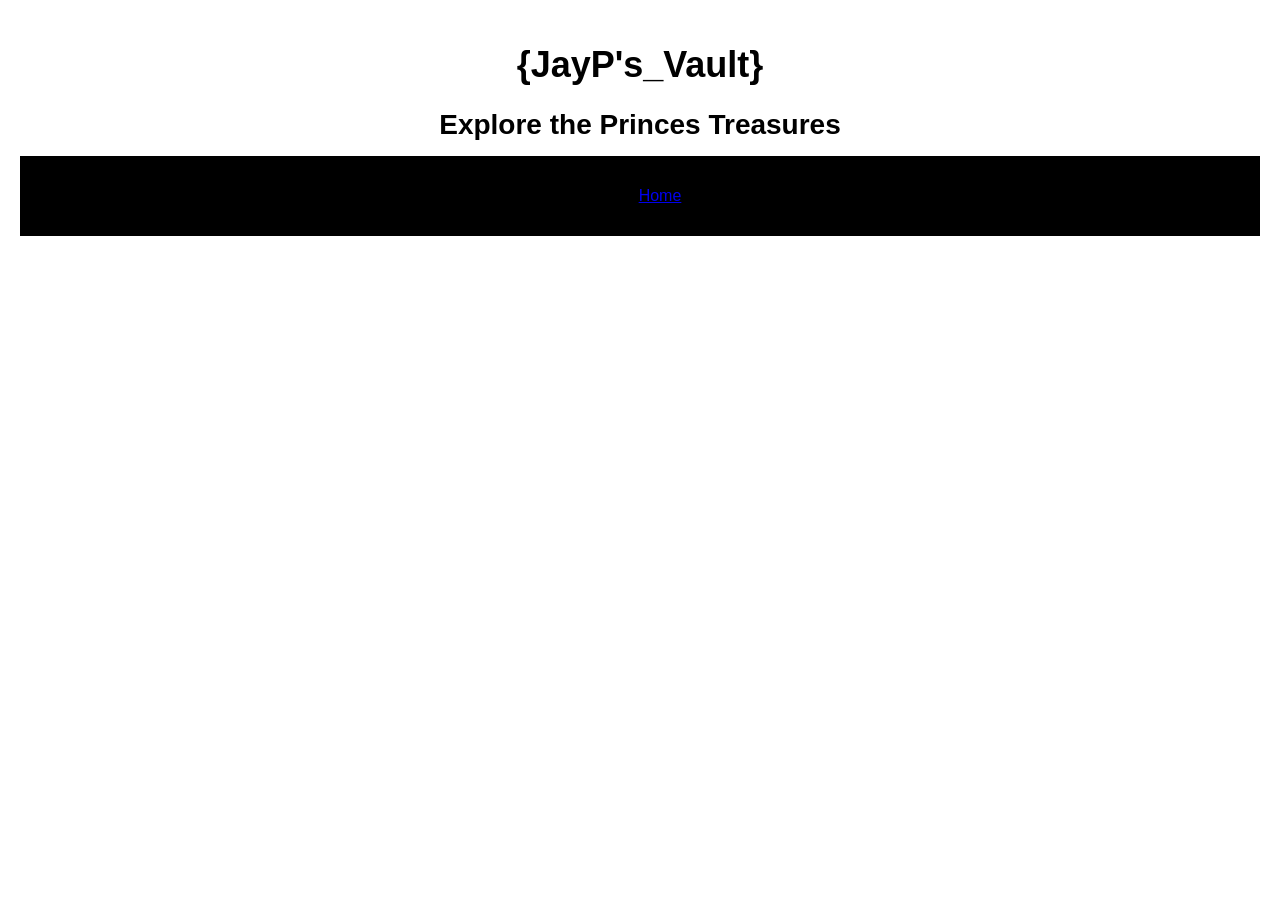
==== buy.html @ b313fbf1 "Update navigation structure in buy.html" ====
<!DOCTYPE html>
<head>
<title>buy.html</title>
<link rel="stylesheet" href="style.css"\>
</head>
<body>
  <h1>{JayP's_Vault}</h1>
  <h2>Explore the Princes Treasures</h2>
<nav class="navbar">
  <ul class="navlink">
    <li><a href="index.html">Home</a></li>
  </ul>
</nav>
</body>
---- style.css ----
body {
    font-family: Arial, sans-serif;
    background-color: dark-green;
}

.navbar {
    background-color: black;
    padding: 15px;
}
.navbar {
    text-align:center;
}
.nav-links {
    display: flex;
    justify-content: center;
    gap: 30px;
    list-style: none;
    margin: 0;
    padding: 0;
}

.nav-links a {
    color: white;
    text-decoration: none;
}
h1{
  color: Black;
  font-size: 36px;
  text-align:center;
  font-family:Arial,Sans Serif;
  margin-bottom: 20px; 
}
  
h2{
  color: Black;
  font-size: 28px;
  text-align: center;
  font-family: Arial, Sans Serif;
  margin-bottom:15px
}
h1, h2{ text-align: center;
     color: black;
      }
body {
    font-family: Arial, sans-serif;
    margin: 0;
    padding: 20px;
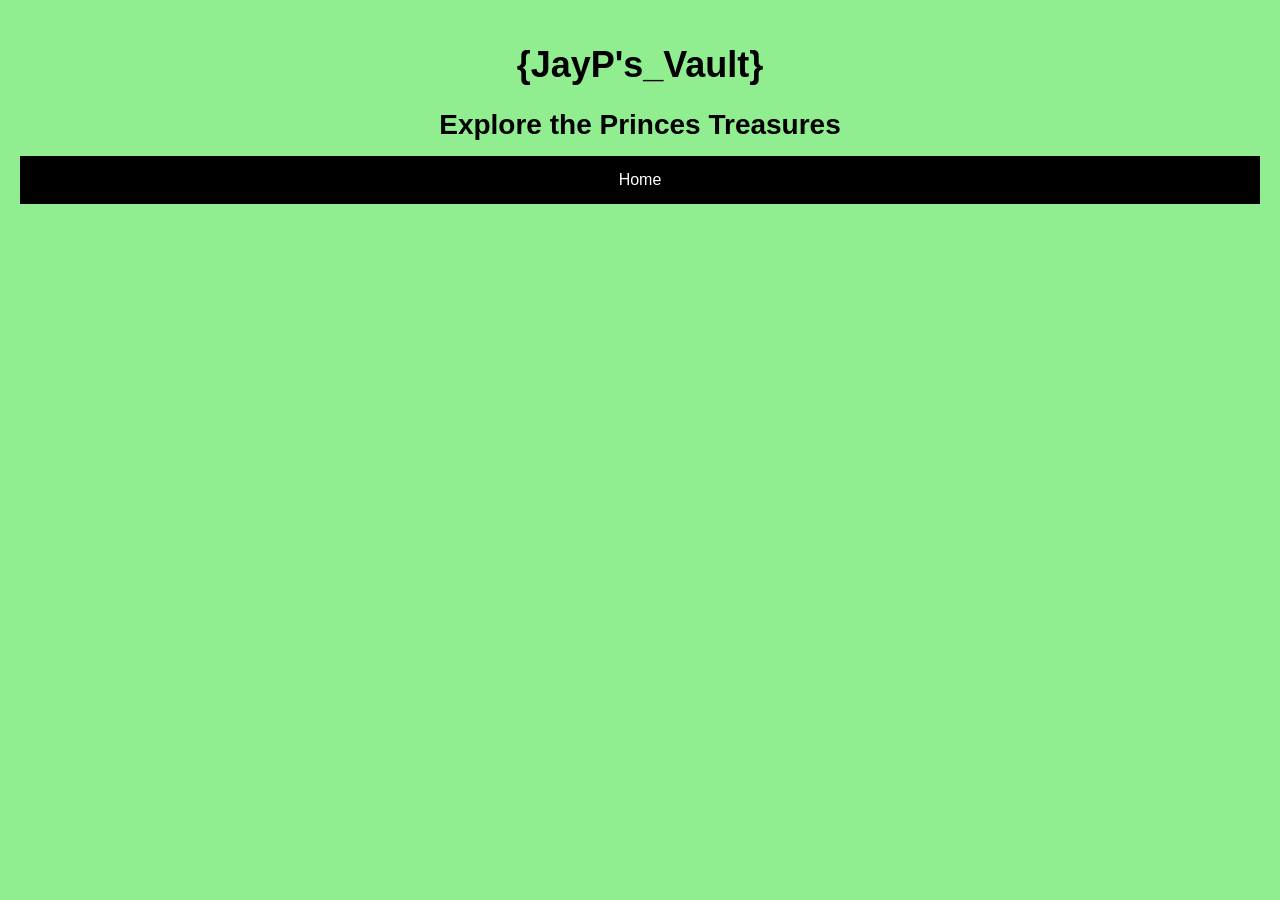
==== commit 2746910e: "Update buy.html" ====
--- a/buy.html
+++ b/buy.html
@@ -7,7 +7,7 @@
   <h1>{JayP's_Vault}</h1>
   <h2>Explore the Princes Treasures</h2>
 <nav class="navbar">
-  <ul class="navlink">
+  <ul class="nav-links">
     <li><a href="index.html">Home</a></li>
   </ul>
 </nav>
--- a/style.css
+++ b/style.css
@@ -1,6 +1,6 @@
 body {
     font-family: Arial, sans-serif;
-    background-color: dark-green;
+    background-color: lightgreen;
 }
 
 .navbar {
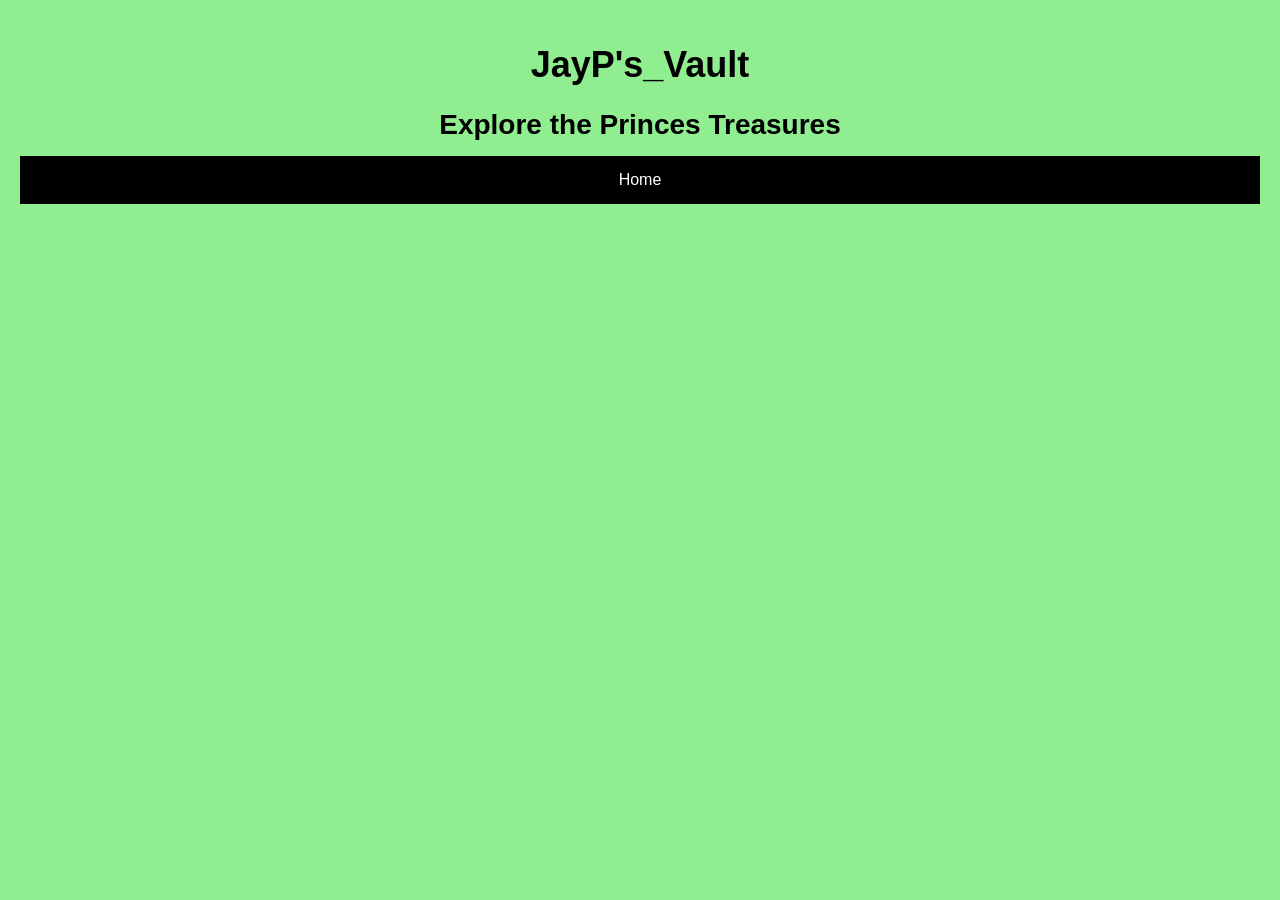
==== commit 746fbbb9: "Fix heading formatting in buy.html" ====
--- a/buy.html
+++ b/buy.html
@@ -4,7 +4,7 @@
 <link rel="stylesheet" href="style.css"\>
 </head>
 <body>
-  <h1>{JayP's_Vault}</h1>
+  <h1>JayP's_Vault</h1>
   <h2>Explore the Princes Treasures</h2>
 <nav class="navbar">
   <ul class="nav-links">
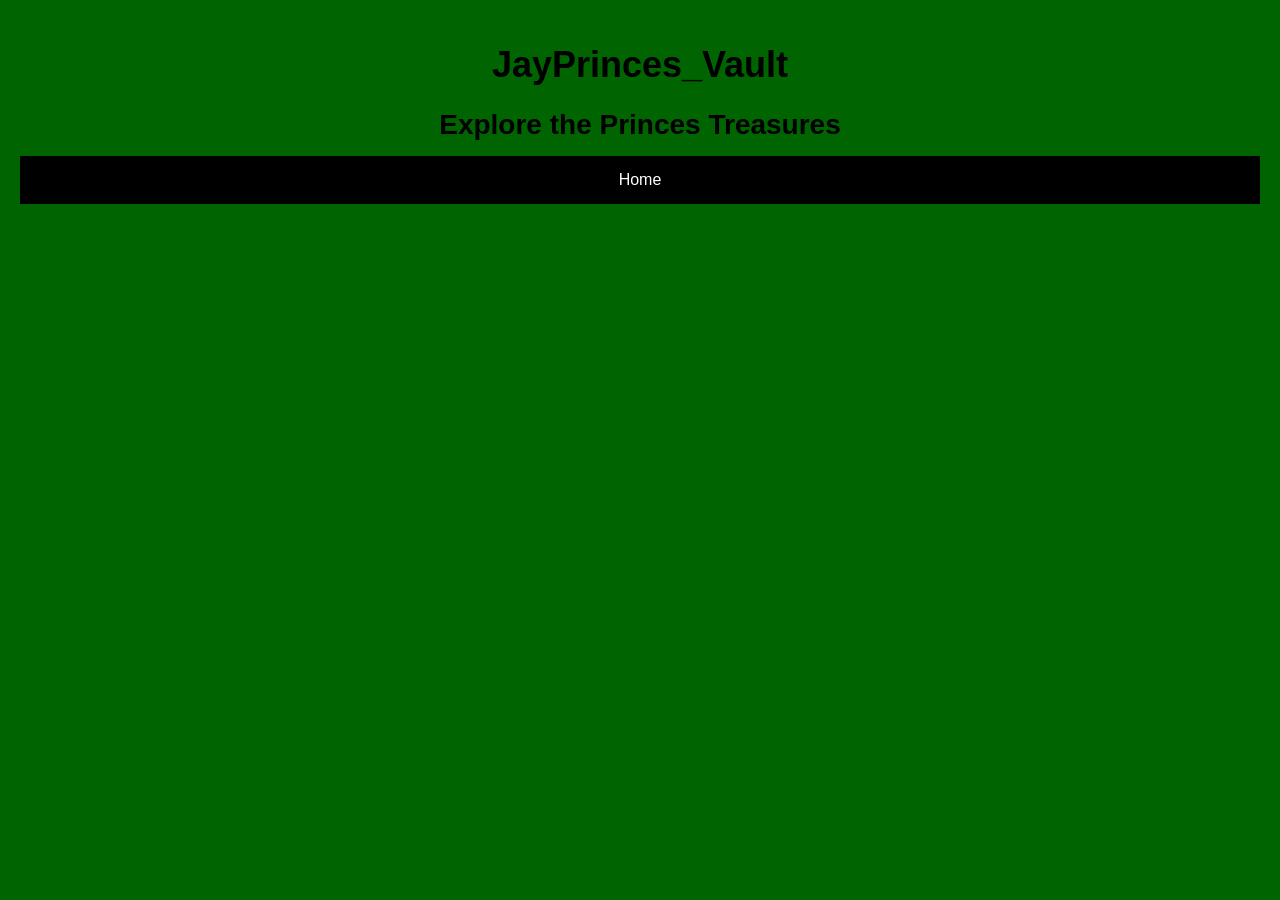
==== commit e9498fd0: "Update header title from JayP's_Vault to JayPrinces_Vault" ====
--- a/buy.html
+++ b/buy.html
@@ -4,7 +4,7 @@
 <link rel="stylesheet" href="style.css"\>
 </head>
 <body>
-  <h1>JayP's_Vault</h1>
+  <h1>JayPrinces_Vault</h1>
   <h2>Explore the Princes Treasures</h2>
 <nav class="navbar">
   <ul class="nav-links">
--- a/style.css
+++ b/style.css
@@ -1,7 +1,3 @@
-body {
-    font-family: Arial, sans-serif;
-    background-color: lightgreen;
-}
 
 .navbar {
     background-color: black;
@@ -45,3 +41,4 @@
     font-family: Arial, sans-serif;
     margin: 0;
     padding: 20px;
+    background-color: darkgreen;
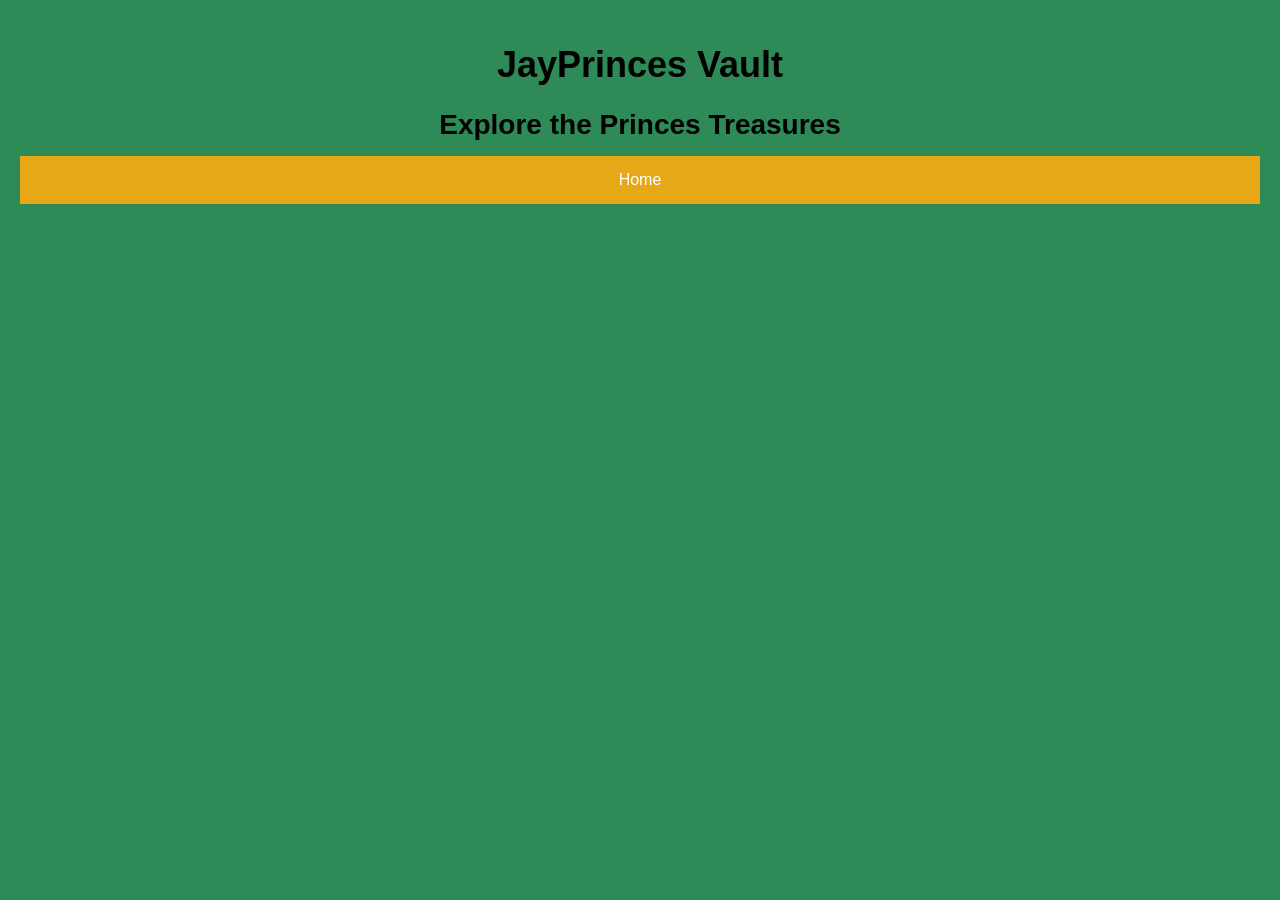
==== commit 82b2680a: "Fix heading spacing in buy.html" ====
--- a/buy.html
+++ b/buy.html
@@ -4,7 +4,7 @@
 <link rel="stylesheet" href="style.css"\>
 </head>
 <body>
-  <h1>JayPrinces_Vault</h1>
+  <h1>JayPrinces  Vault</h1>
   <h2>Explore the Princes Treasures</h2>
 <nav class="navbar">
   <ul class="nav-links">
--- a/style.css
+++ b/style.css
@@ -1,6 +1,8 @@
-
+body {
+    background-color: seagreen;
+}
 .navbar {
-    background-color: black;
+    background-color: #E6A817;
     padding: 15px;
 }
 .navbar {
@@ -41,4 +43,5 @@
     font-family: Arial, sans-serif;
     margin: 0;
     padding: 20px;
-    background-color: darkgreen;
+    background-color: mossgreen;
+}
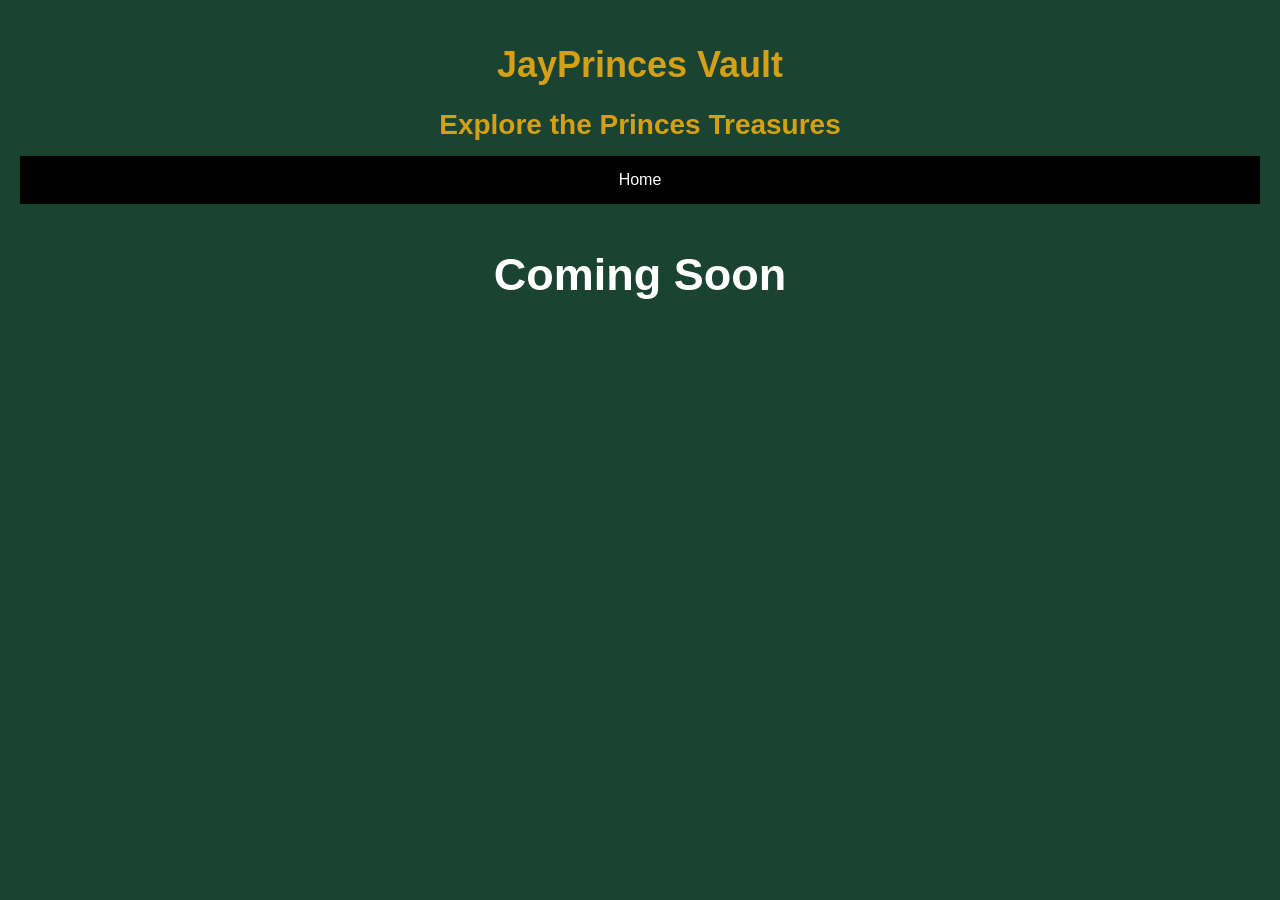
==== commit 9150a1e3: "Add 'Coming Soon' heading to buy.html" ====
--- a/buy.html
+++ b/buy.html
@@ -4,11 +4,12 @@
 <link rel="stylesheet" href="style.css"\>
 </head>
 <body>
-  <h1>JayPrinces  Vault</h1>
+  <h1>JayPrinces Vault</h1>
   <h2>Explore the Princes Treasures</h2>
 <nav class="navbar">
   <ul class="nav-links">
     <li><a href="index.html">Home</a></li>
   </ul>
 </nav>
+<h3>Coming Soon</h3>
 </body>
--- a/style.css
+++ b/style.css
@@ -1,8 +1,8 @@
 body {
-    background-color: seagreen;
+    background-color: #1b4332;
 }
 .navbar {
-    background-color: #E6A817;
+    background-color: black;
     padding: 15px;
 }
 .navbar {
@@ -22,7 +22,7 @@
     text-decoration: none;
 }
 h1{
-  color: Black;
+  color: #d4a017;
   font-size: 36px;
   text-align:center;
   font-family:Arial,Sans Serif;
@@ -30,14 +30,14 @@
 }
   
 h2{
-  color: Black;
+  color: #d4a017;
   font-size: 28px;
   text-align: center;
   font-family: Arial, Sans Serif;
   margin-bottom:15px
 }
 h1, h2{ text-align: center;
-     color: black;
+     color: #d4a017;
       }
 body {
     font-family: Arial, sans-serif;
@@ -45,3 +45,10 @@
     padding: 20px;
     background-color: mossgreen;
 }
+h3{
+    color: white;
+    font-size: 45px;
+    text-align: center;
+    font-family: Arial, sans serif;
+    margin-bottom: 15px;
+}
